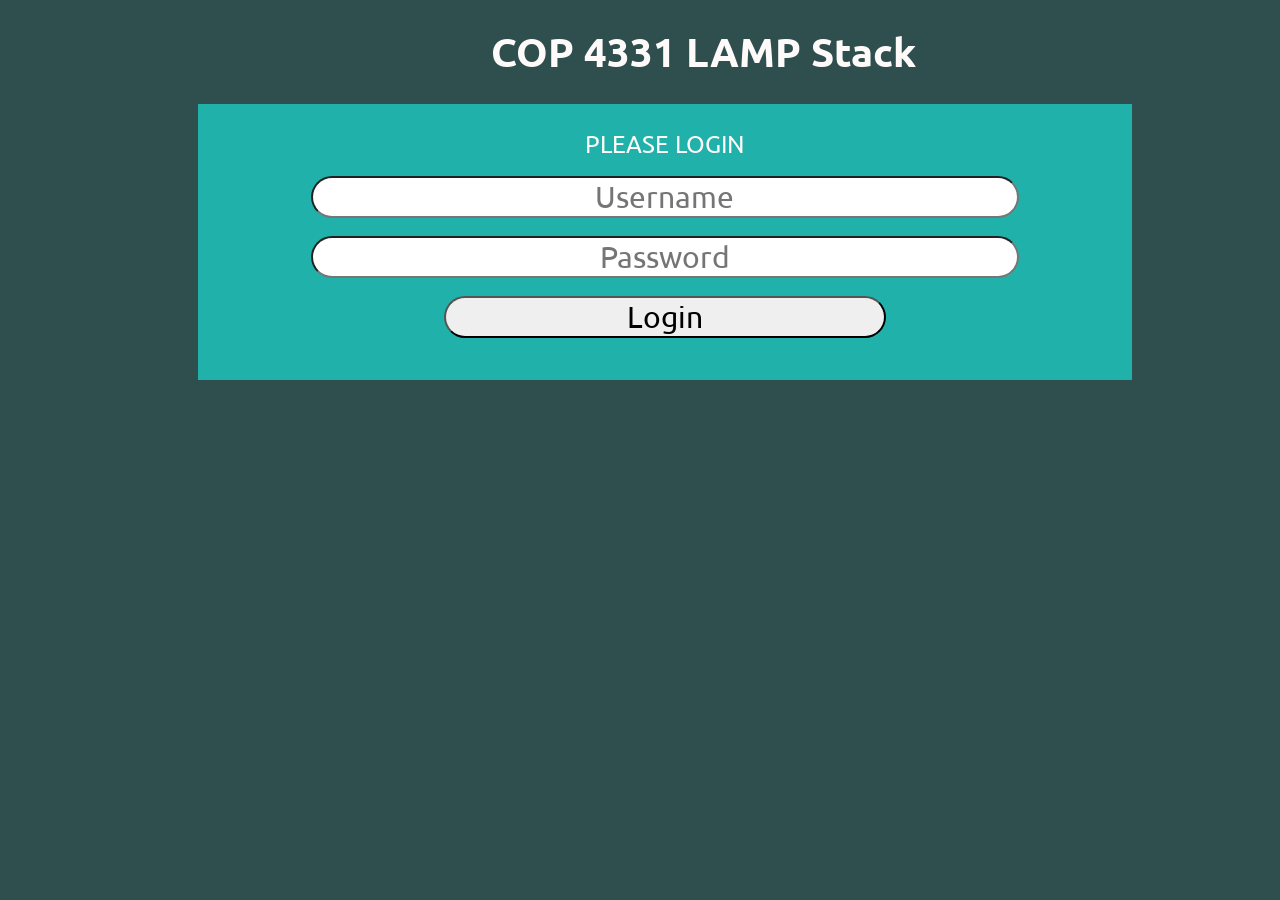
==== index.html @ 57550fe7 "Add files via upload" ====
<html>

<head>
    <title>https://lampsxyz.online/</title>

    <script type="text/javascript" src="js/md5.js"></script>
    <script type="text/javascript" src="js/code.js"></script>
    <link href="css/styles.css" rel="stylesheet">
    <link href="https://fonts.googleapis.com/css?family=Ubuntu" rel="stylesheet">
</head>

<body>

    <h1 id="title">COP 4331 LAMP Stack</h1>

    <div id="LoginDiv">

        <span id="inner-title">PLEASE LOGIN</span>
        <input type="text" id="loginName" placeholder="Username"/><br />
        <input type="password" id="loginPassword" placeholder="Password"/><br/>
        <button type="button" id="loginButton" class="buttons" onclick="doLogin();"> Login </button>
        <span id="loginResult"></span>

    </div>

</body>
</html>
---- css/styles.css ----
body 
{
    background-color: #2F4F4F;
}

#title 
{
    font-size: 40px;
    width: 100%;
    margin: 2% 5%;
    text-align: center;
    font-family: 'Ubuntu', sans-serif;
    color: #FFFAFA;
}

#loginDiv
{
    font-size: 30px;
    width: 70%;
    margin-left: 15%;
    padding: 25px;
    background-color:#20B2AA;
}

#loggedInDiv
{
    font-size: 30px;
    width: 70%;
    margin-left: 15%;
    padding: 25px;
    background-color:#20B2AA;
}

#accessUIDiv
{
    font-size: 30px;
    width: 70%;
    margin-left: 15%;
    padding: 25px;
    background-color: #20B2AA;
}

.buttons
{
    font-size: 30px;
    border-radius: 25px;
    width: 50%;
    margin-left: 25%;
    font-family: 'Ubuntu', sans-serif;
}

.buttons:hover{
    background-color: #00d5124f;
    color: #FFFFFF;
    opacity: 50%;
}

#loginName
{
	font-size: 30px;
}
#loginPassword
{
	font-size: 30px;
}
#searchText
{
	font-size: 30px;
}
#colorText
{
	font-size: 30px;
}

input[type="text"],input[type="password"]{
    border-radius: 25px;
    text-align: center;
    width: 80%;
    margin-left: 10%;
    margin-bottom: 2%;
    font-family: 'Ubuntu', sans-serif;
}

#inner-title{
    display: inline-block;
    font-size: 0.8em;
    width: 90%;
    text-align: center;
    margin-left: 5%;
    margin-bottom: 2%;
    font-family: 'Ubuntu', sans-serif;
    color: #FFFAFA;
}

#loginResult{
    display: inline-block;
    font-size: 0.8em;
    width: 90%;
    text-align: center;
    margin-left: 5%;
    margin-bottom: 2%;
    font-family: 'Ubuntu', sans-serif;
    color: #95060a;
}

#userName{
    display: inline-block;
    width: 80%;
    margin-left: 10%;
    text-align: center;
}

#logoutButton{
    width: 20%;
    margin-left: 40%;
}

select{
    width: 30%;
    margin-left: 35%;
    margin-top: 2%;
    font-size: 0.75em;
    font-family: 'Ubuntu', sans-serif;
}

#colorSearchResult{
    display: none;
}

#colorAddResult{
    display: inline-block;
    font-size: 0.8em;
    width: 90%;
    text-align: center;
    margin-left: 5%;
    margin-top: 2%;
    margin-bottom: 1%;
    font-family: 'Ubuntu', sans-serif;
    color: #95060a;
}
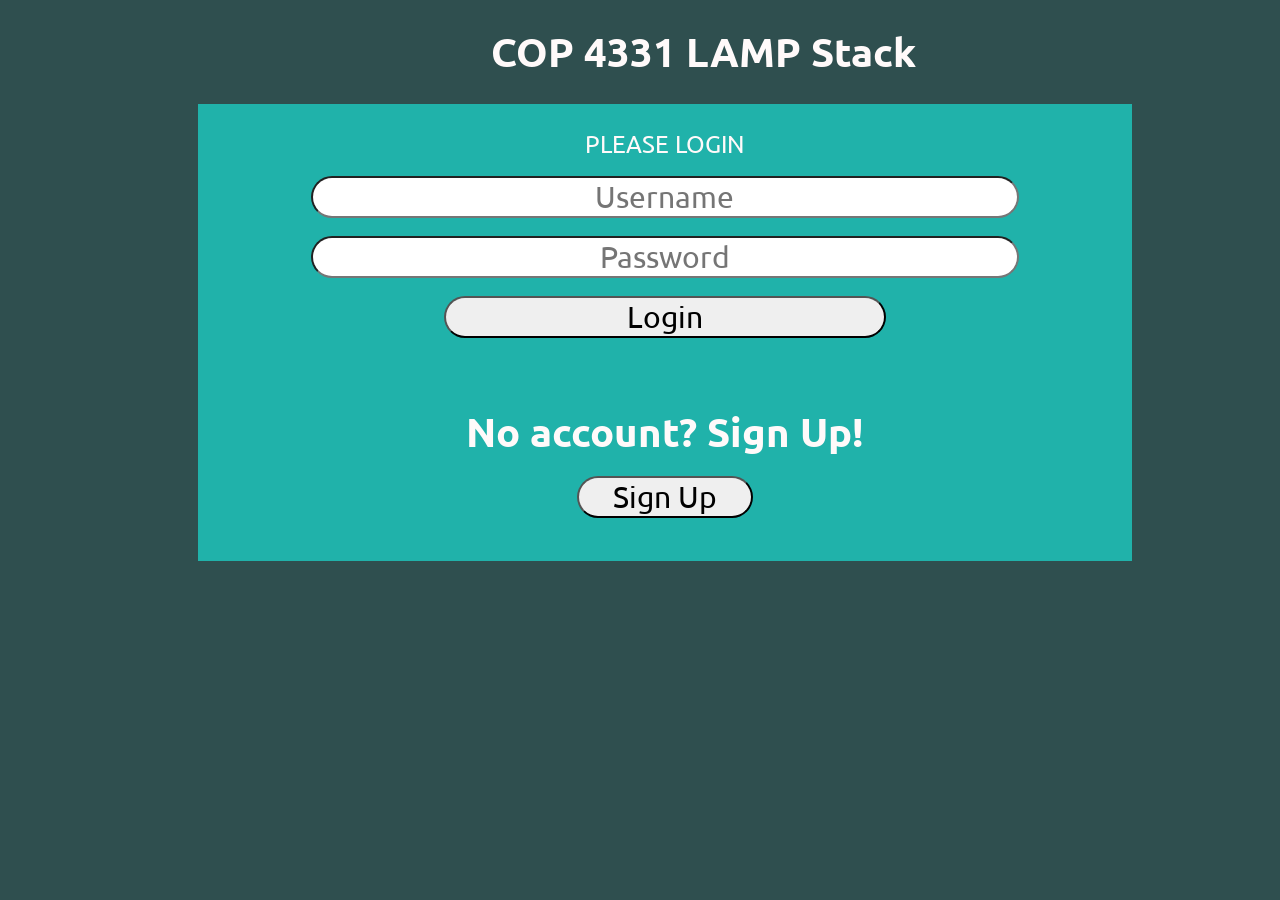
==== commit 9c53b0ee: "Add files via upload" ====
--- a/index.html
+++ b/index.html
@@ -14,14 +14,20 @@
     <h1 id="title">COP 4331 LAMP Stack</h1>
 
     <div id="LoginDiv">
-
         <span id="inner-title">PLEASE LOGIN</span>
         <input type="text" id="loginName" placeholder="Username"/><br />
         <input type="password" id="loginPassword" placeholder="Password"/><br/>
         <button type="button" id="loginButton" class="buttons" onclick="doLogin();"> Login </button>
         <span id="loginResult"></span>
+    </div>
 
+    <div id="SignupDiv">
+        <h1 id="SignUp">No account? Sign Up!</h1>
+        <button type="button" id="signupButton" class="buttons" onclick="doSignup();"> Sign Up </button>
+        <span id="loginResult"></span>
+          
     </div>
 
 </body>
+
 </html>
--- a/css/styles.css
+++ b/css/styles.css
@@ -13,7 +13,7 @@
     color: #FFFAFA;
 }
 
-#loginDiv
+#LoginDiv
 {
     font-size: 30px;
     width: 70%;
@@ -21,6 +21,35 @@
     padding: 25px;
     background-color:#20B2AA;
 }
+
+#SignupDiv
+{
+    font-size: 30px;
+    width: 70%;
+    margin-left: 15%;
+    padding: 25px;
+    background-color:#20B2AA;
+}
+
+
+
+#signupButton {
+  width: 20%;
+    margin-left: 40%;
+
+}
+
+
+
+#SignUp
+{
+    font-size: 40px;
+    text-align: center;
+    font-family: 'Ubuntu', sans-serif;
+    color: #FFFAFA;
+    margin: 0 0 2% 0;
+}
+
 
 #loggedInDiv
 {
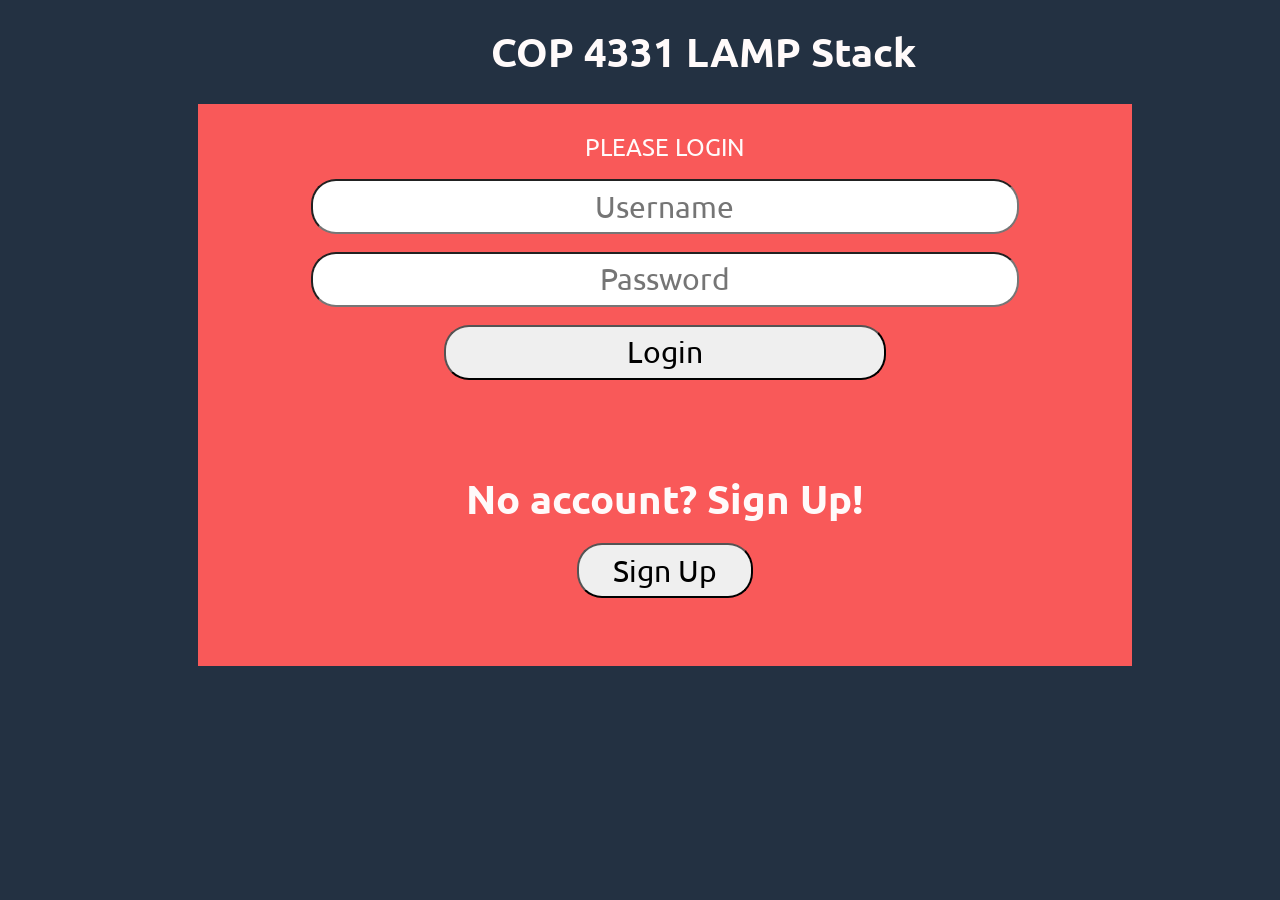
==== commit 041fcc90: "Add files via upload" ====
--- a/index.html
+++ b/index.html
@@ -1,4 +1,5 @@
-<html>
+<!DOCTYPE html>
+<html lang="en">
 
 <head>
     <title>https://lampsxyz.online/</title>
--- a/css/styles.css
+++ b/css/styles.css
@@ -1,6 +1,6 @@
 body 
 {
-    background-color: #2F4F4F;
+    background-color: #233142;
 }
 
 #title 
@@ -19,7 +19,7 @@
     width: 70%;
     margin-left: 15%;
     padding: 25px;
-    background-color:#20B2AA;
+    background-color:#f95959;
 }
 
 #SignupDiv
@@ -28,7 +28,7 @@
     width: 70%;
     margin-left: 15%;
     padding: 25px;
-    background-color:#20B2AA;
+    background-color:#f95959;
 }
 
 
@@ -51,13 +51,55 @@
 }
 
 
+#options
+{
+    font-size: 30px;
+    width: 70%;
+    margin-left: 15%;
+    padding: 25px;
+    background-color:#f95959;
+}
+
+
+#options h1
+{
+    text-align: center;
+    font-family: 'Ubuntu', sans-serif;
+    color: #FFFAFA;
+}
+
+#ContactBook
+{
+    font-size: 30px;
+    width: 70%;
+    margin-left: 15%;
+    padding: 25px;
+    background-color:#f95959;
+}
+
+#searchContactDiv h1
+{
+    text-align: center;
+    font-family: 'Ubuntu', sans-serif;
+    color: #FFFAFA;
+}
+
+#searchContactDiv 
+{
+    font-size: 30px;
+    width: 70%;
+    margin-left: 15%;
+    padding: 25px;
+    background-color:#f95959;
+}
+
 #loggedInDiv
 {
     font-size: 30px;
     width: 70%;
     margin-left: 15%;
     padding: 25px;
-    background-color:#20B2AA;
+    background-color:#f95959;
 }
 
 #accessUIDiv
@@ -66,7 +108,7 @@
     width: 70%;
     margin-left: 15%;
     padding: 25px;
-    background-color: #20B2AA;
+    background-color: #f95959;
 }
 
 .buttons
@@ -74,12 +116,14 @@
     font-size: 30px;
     border-radius: 25px;
     width: 50%;
+	height: 55px;
     margin-left: 25%;
+	margin-bottom: 1%;
     font-family: 'Ubuntu', sans-serif;
 }
 
 .buttons:hover{
-    background-color: #00d5124f;
+    background-color: #455d7a;
     color: #FFFFFF;
     opacity: 50%;
 }
@@ -88,6 +132,15 @@
 {
 	font-size: 30px;
 }
+
+.options {
+  display: flex;       /* Aligns the buttons horizontally */
+  gap: 10px;           /* Puts a 10px space between the buttons */
+}
+
+
+
+
 #loginPassword
 {
 	font-size: 30px;
@@ -105,9 +158,13 @@
     border-radius: 25px;
     text-align: center;
     width: 80%;
+	height: 55px;
+	font-size: 22px;
+	padding: 0 15px;
     margin-left: 10%;
     margin-bottom: 2%;
     font-family: 'Ubuntu', sans-serif;
+	box-sizing: border-box;
 }
 
 #inner-title{
@@ -166,4 +223,4 @@
     margin-bottom: 1%;
     font-family: 'Ubuntu', sans-serif;
     color: #95060a;
-}+}
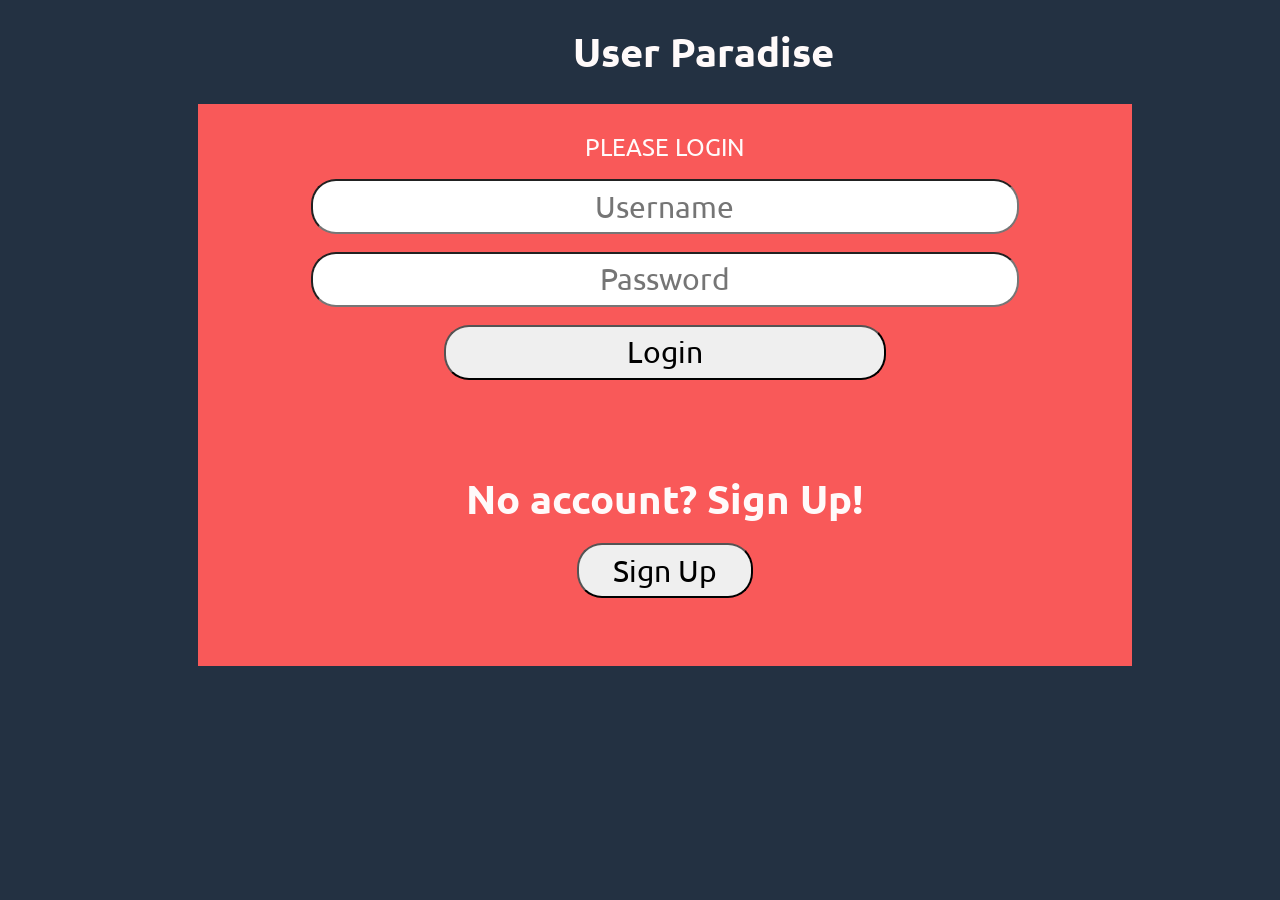
==== commit dbc7068a: "Add files via upload" ====
--- a/index.html
+++ b/index.html
@@ -2,8 +2,14 @@
 <html lang="en">
 
 <head>
+
+    <meta name="viewport" content="width=device-width, initial-scale=1.0">
+    <meta name="description" content="This page is the login page for the user to log in or sign up.">
     <title>https://lampsxyz.online/</title>
-
+<link rel="preconnect" href="https://menu.html">
+<link rel="preconnect" href="https://color.html">
+<link rel="preconnect" href="https://contacts.html">
+<link rel="preconnect" href="https://SignUp.html">
     <script type="text/javascript" src="js/md5.js"></script>
     <script type="text/javascript" src="js/code.js"></script>
     <link href="css/styles.css" rel="stylesheet">
@@ -12,7 +18,7 @@
 
 <body>
 
-    <h1 id="title">COP 4331 LAMP Stack</h1>
+    <h1 id="title">User Paradise</h1>
 
     <div id="LoginDiv">
         <span id="inner-title">PLEASE LOGIN</span>
--- a/css/styles.css
+++ b/css/styles.css
@@ -138,7 +138,14 @@
   gap: 10px;           /* Puts a 10px space between the buttons */
 }
 
-
+#signup{
+font-size: 30px;
+    width: 70%;
+    margin-left: 15%;
+    padding: 25px;
+    background-color:#f95959;
+
+}
 
 
 #loginPassword
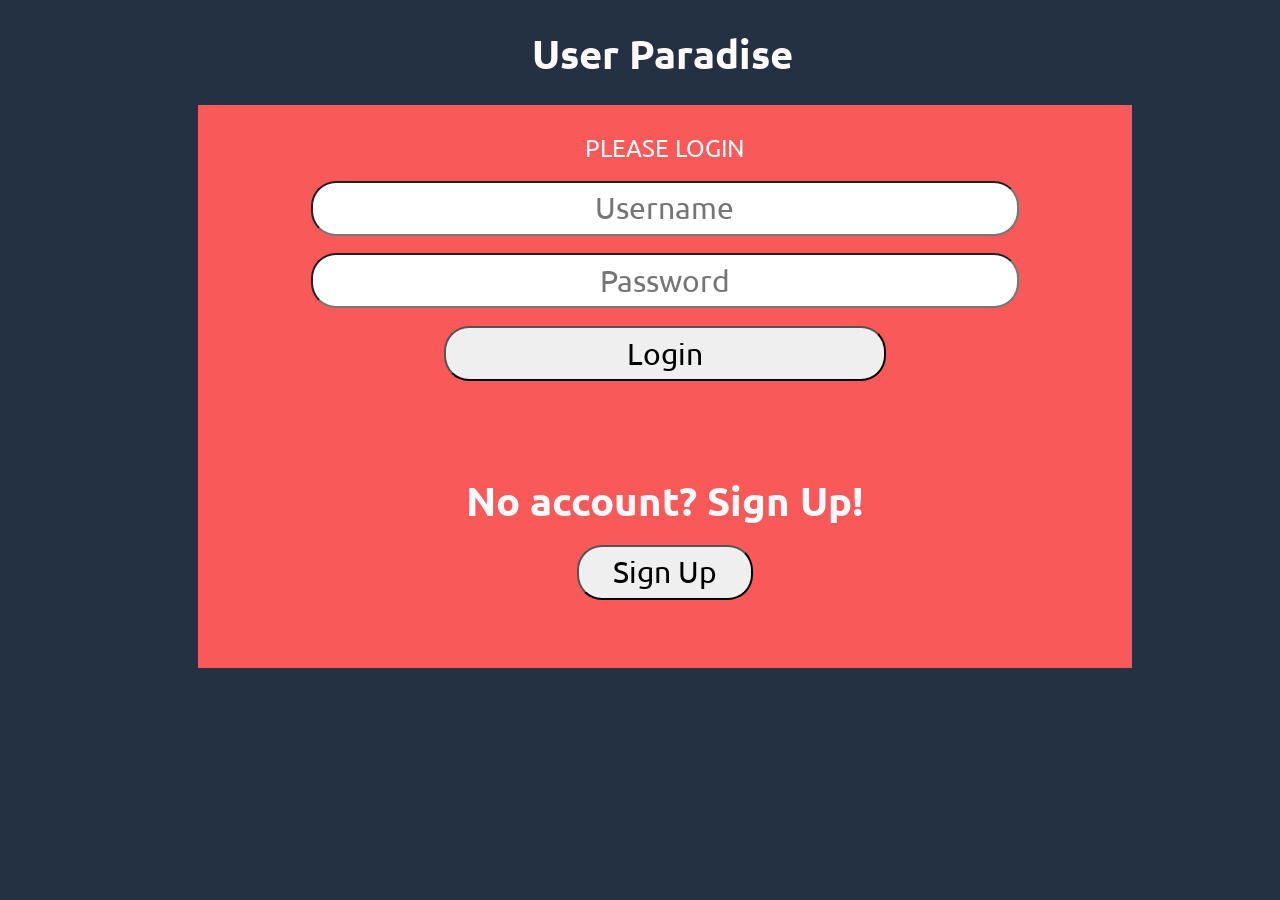
==== commit e2b45b34: "Add files via upload" ====
--- a/index.html
+++ b/index.html
@@ -5,7 +5,7 @@
 
     <meta name="viewport" content="width=device-width, initial-scale=1.0">
     <meta name="description" content="This page is the login page for the user to log in or sign up.">
-    <title>https://lampsxyz.online/</title>
+    <title>User Paradise</title>
 <link rel="preconnect" href="https://menu.html">
 <link rel="preconnect" href="https://color.html">
 <link rel="preconnect" href="https://contacts.html">
@@ -18,7 +18,7 @@
 
 <body>
 
-    <h1 id="title">User Paradise</h1>
+    <h1 id="UserParadise">User Paradise</h1>
 
     <div id="LoginDiv">
         <span id="inner-title">PLEASE LOGIN</span>
--- a/css/styles.css
+++ b/css/styles.css
@@ -5,9 +5,10 @@
 
 #title 
 {
+    display: block;
     font-size: 40px;
     width: 100%;
-    margin: 2% 5%;
+    margin: 2% auto;
     text-align: center;
     font-family: 'Ubuntu', sans-serif;
     color: #FFFAFA;
@@ -21,6 +22,7 @@
     padding: 25px;
     background-color:#f95959;
 }
+
 
 #SignupDiv
 {
@@ -39,7 +41,16 @@
 
 }
 
-
+#UserParadise
+{
+    font-size: 40px;
+    text-align: center;
+    font-family: 'Ubuntu', sans-serif;
+    color: #FFFAFA;
+    /*margin: 0 0 2% 0;*/
+     margin-left: 3.5%;
+    margin-bottom: 2%;
+}
 
 #SignUp
 {
@@ -75,6 +86,24 @@
     margin-left: 15%;
     padding: 25px;
     background-color:#f95959;
+}
+
+.section-divider {
+    width: 80%;
+    margin: 25px auto;
+    border: 0;
+    border-top: 1px solid rgba(255, 255, 255, 0.5);
+}
+
+#ContactBook h1
+{
+    font-size: 40px;
+    width: 70%;
+    margin-right: 15%;
+    padding: 25px;
+    text-align: left;
+    font-family: 'Ubuntu', sans-serif;
+    color: #FFFAFA;
 }
 
 #searchContactDiv h1
@@ -197,11 +226,62 @@
 }
 
 #userName{
-    display: inline-block;
-    width: 80%;
-    margin-left: 10%;
-    text-align: center;
-}
+    /*display: inline-block;*/
+    width: 80%;
+    /*margin-left: 10%;*/
+    text-align: center;
+        font-family: 'Ubuntu', sans-serif;
+    color: #FFFAFA;
+}
+
+#contactAddResult{
+    display: inline-block;
+    width: 80%;
+    margin-left: 10%;
+    text-align: center;
+        font-family: 'Ubuntu', sans-serif;
+    color: #FFFAFA;
+}
+
+#contactEditResult{
+    display: inline-block;
+    width: 80%;
+    margin-left: 10%;
+    text-align: center;
+        font-family: 'Ubuntu', sans-serif;
+    color: #FFFAFA;
+}
+
+#contactSearchResult{
+    display: inline-block;
+    width: 80%;
+    margin-left: 10%;
+    text-align: center;
+        font-family: 'Ubuntu', sans-serif;
+    color: #FFFAFA;
+}
+
+#ContactList,
+#ContactList h3,
+#ContactList p {
+    display: block;
+    font-size: 30px;
+    width: 100%;
+    margin: 2% auto 0 auto;
+    text-align: left;
+    font-family: 'Ubuntu', sans-serif;
+    color: #FFFAFA;
+}
+
+#contactBook{
+    display: inline-block;
+    width: 80%;
+    margin-left: 10%;
+    text-align: center;
+        font-family: 'Ubuntu', sans-serif;
+    color: #FFFAFA;
+}
+
 
 #logoutButton{
     width: 20%;
